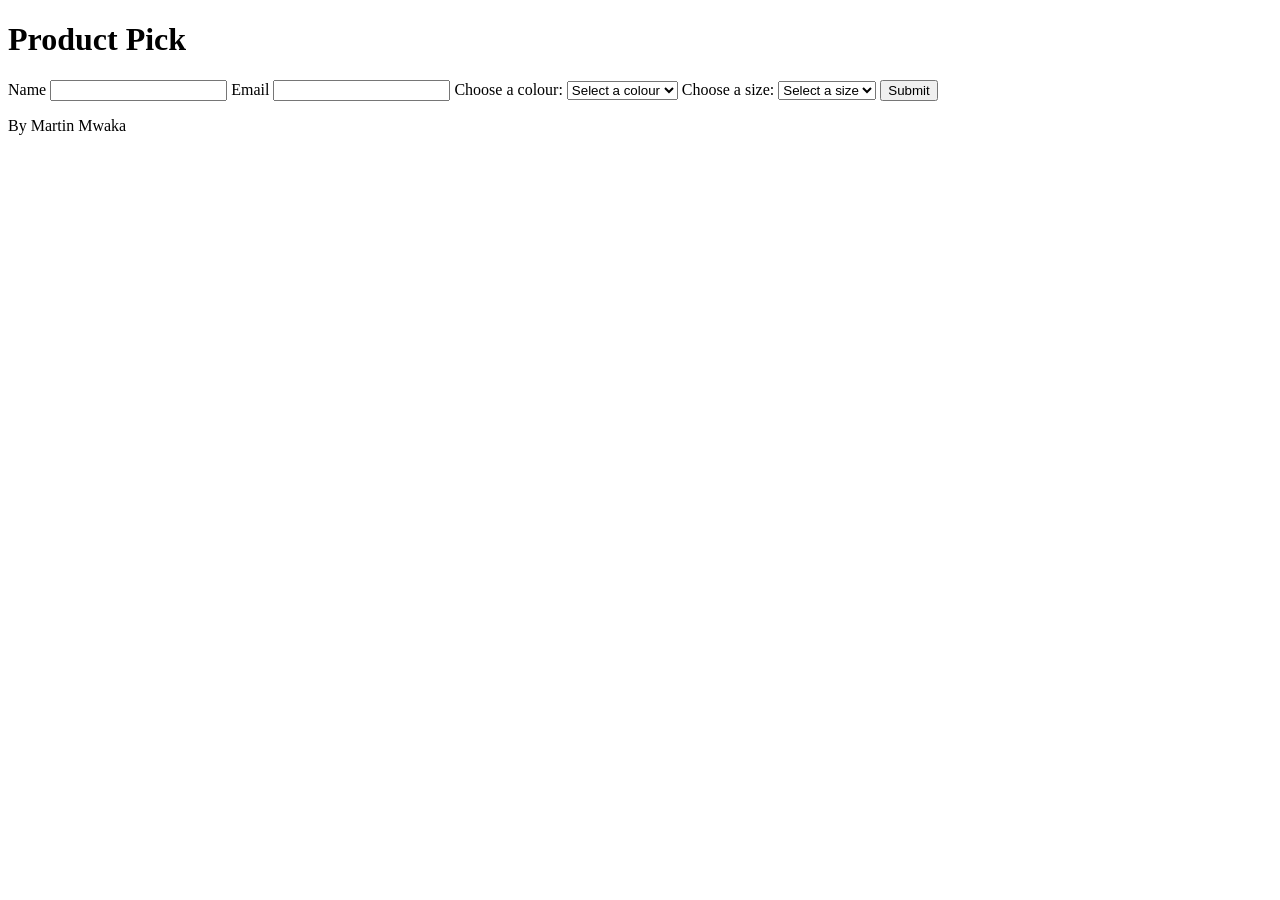
==== Form-Controls/index.html @ a18892fb "add fields to form" ====
<!DOCTYPE html>
<html lang="en">
  <head>
    <meta charset="utf-8" >
    <meta http-equiv="X-UA-Compatible" content="IE=edge" >
    <title>My form exercise</title>
    <meta name="description" content="" >
    <meta name="viewport" content="width=device-width, initial-scale=1" >
  </head>
  <body>
    <header>
      <h1>Product Pick</h1>
    </header>
    <main>
      <form>
        <!-- Add input for name - required and validate -->
        <label>
          Name
          <input type="text" name="name" required>
        </label>
        <label>
        <!-- Add input for email - required and validate -->
          Email
          <input type="email" name="email" required>
        </label>
        <!-- Drop down list of 3 colours (green, blue, red) - required -->
        <label for="colour">Choose a colour:</label>
        <select name="colour" id="colour" required>
          <option value="" disabled selected>Select a colour</option>
          <option value="red">Red</option>
          <option value="green">Green</option>
          <option value="blue">Blue</option>
        </select>
        <!-- Drop down list of 6 sizes (XS, S, M, L, XL, XXL) - required -->
        <label for="size">Choose a size:</label>
        <select name="size" id="size" required>
          <option value="" disabled selected>Select a size</option>
          <option value="xs">XS</option>
          <option value="s">S</option>
          <option value="m">M</option>
          <option value="l">L</option>
          <option value="xl">XL</option>
          <option value="xxl">XXL</option>
        </select>
        <button type="submit">Submit</button>
      </form>
    </main>
    <footer>
      <!-- change to your name-->
      <p>By Martin Mwaka</p>
    </footer>
  </body>
</html>
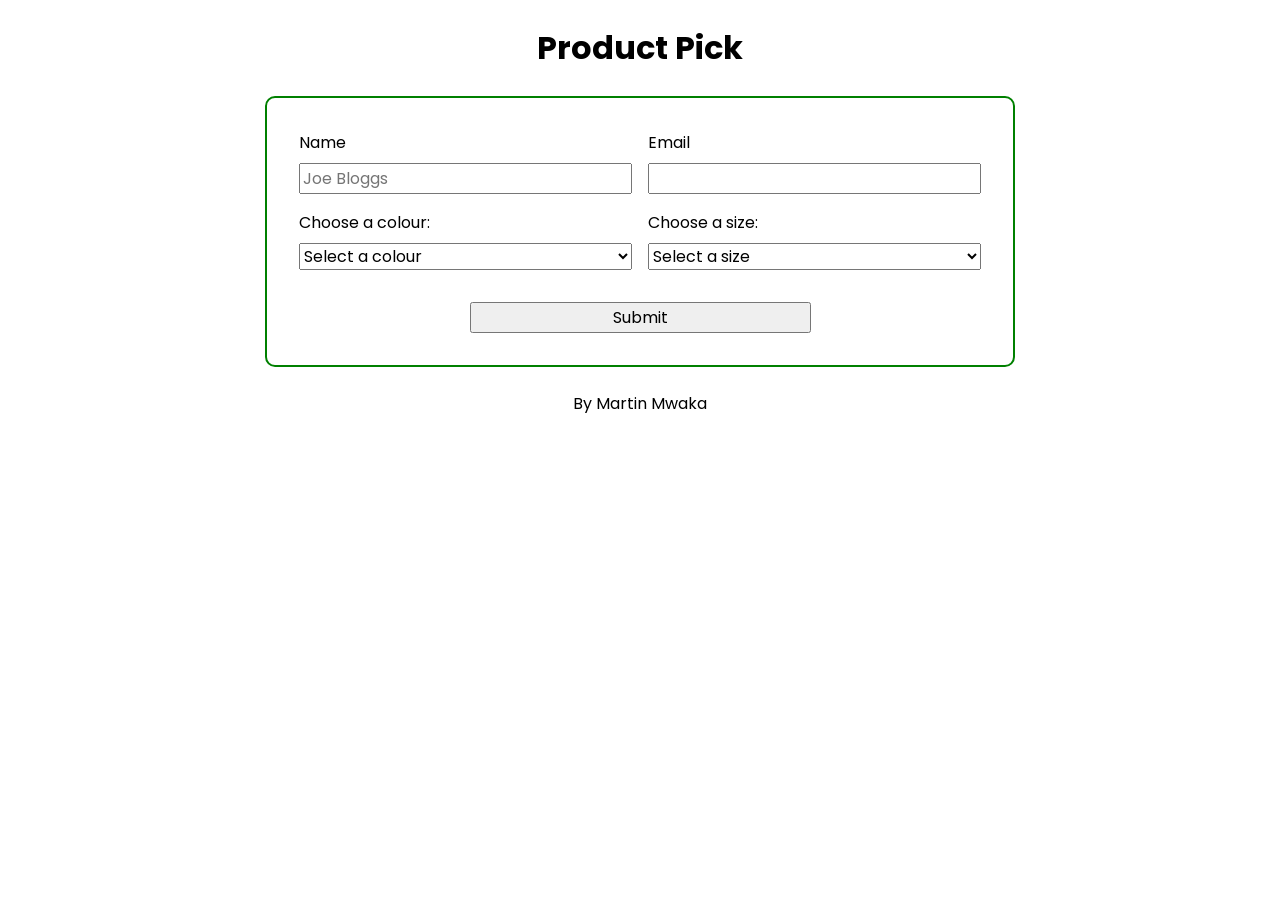
==== commit ef44f77c: "update html and add style.css" ====
--- a/Form-Controls/index.html
+++ b/Form-Controls/index.html
@@ -6,43 +6,52 @@
     <title>My form exercise</title>
     <meta name="description" content="" >
     <meta name="viewport" content="width=device-width, initial-scale=1" >
+    <link rel="preconnect" href="https://fonts.googleapis.com">
+    <link rel="preconnect" href="https://fonts.gstatic.com" crossorigin>
+    <link href="https://fonts.googleapis.com/css2?family=Poppins:ital,wght@0,100;0,200;0,300;0,400;0,500;0,600;0,700;0,800;0,900;1,100;1,200;1,300;1,400;1,500;1,600;1,700;1,800;1,900&display=swap" rel="stylesheet">
+    <link rel="stylesheet" href="style.css">
   </head>
   <body>
     <header>
       <h1>Product Pick</h1>
     </header>
     <main>
-      <form>
-        <!-- Add input for name - required and validate -->
-        <label>
-          Name
-          <input type="text" name="name" required>
-        </label>
-        <label>
+      <form> 
+        <div class="form-group">
+           <!-- Add input for name - required and validate -->
+          <label for="name">Name</label>
+          <input type="text" id="name" placeholder="Joe Bloggs" required>
+        </div>
+        <div class="form-group">
         <!-- Add input for email - required and validate -->
-          Email
-          <input type="email" name="email" required>
-        </label>
-        <!-- Drop down list of 3 colours (green, blue, red) - required -->
-        <label for="colour">Choose a colour:</label>
-        <select name="colour" id="colour" required>
-          <option value="" disabled selected>Select a colour</option>
-          <option value="red">Red</option>
-          <option value="green">Green</option>
-          <option value="blue">Blue</option>
-        </select>
-        <!-- Drop down list of 6 sizes (XS, S, M, L, XL, XXL) - required -->
-        <label for="size">Choose a size:</label>
-        <select name="size" id="size" required>
-          <option value="" disabled selected>Select a size</option>
-          <option value="xs">XS</option>
-          <option value="s">S</option>
-          <option value="m">M</option>
-          <option value="l">L</option>
-          <option value="xl">XL</option>
-          <option value="xxl">XXL</option>
-        </select>
-        <button type="submit">Submit</button>
+          <label for="email">Email</label>
+          <input type="email" id="email" required>
+        </div>
+        <div class="form-group">
+          <!-- Drop down list of 3 colours (green, blue, red) - required -->
+          <label for="colour">Choose a colour:</label>
+          <select name="colour" id="colour" required>
+            <option value="" disabled selected>Select a colour</option>
+            <option value="red">Red</option>
+            <option value="green">Green</option>
+            <option value="blue">Blue</option>
+          </select>
+        </div>
+
+       <div class="form-group">
+         <!-- Drop down list of 6 sizes (XS, S, M, L, XL, XXL) - required -->
+          <label for="size">Choose a size:</label>
+          <select name="size" id="size" required>
+            <option value="" disabled selected>Select a size</option>
+            <option value="xs">XS</option>
+            <option value="s">S</option>
+            <option value="m">M</option>
+            <option value="l">L</option>
+            <option value="xl">XL</option>
+            <option value="xxl">XXL</option>
+          </select>
+       </div>
+        <button type="submit" id="submit-btn">Submit</button>
       </form>
     </main>
     <footer>
--- a/Form-Controls/style.css
+++ b/Form-Controls/style.css
@@ -0,0 +1,66 @@
+* {
+  box-sizing: border-box;
+  margin: 0;
+}
+
+input,
+button,
+select,
+textarea {
+  font: inherit;
+}
+
+input {
+  width: 100%;
+  /* height: 3rem; */
+}
+
+form button {
+  margin-top: 1rem;
+  grid-column: 1 / -1;
+  justify-self: center;
+  width: 100%;
+  @media(width > 550px) {
+    width: 50%;
+  }
+}
+
+form {
+  display: grid;
+  gap: 1rem;
+  border: 2px solid green;
+  padding: 2rem;
+  border-radius: 10px;
+
+  @media (width > 720px) {
+    grid-template-columns: 1fr 1fr;
+
+    #submit-btn, header, footer {
+      align-items: center;
+    }
+
+  }
+}
+
+.form-group {
+  display: grid;
+  gap: 0.5em;
+}
+
+body {
+  font-family: "Poppins", sans-serif;
+  /* font-weight: 00; */
+  font-style: normal;
+}
+
+main, header, footer {
+  margin: auto;
+  width: 90%;
+  max-width: 750px;
+}
+
+header h1, footer p {
+  text-align: center;
+  margin: 1.5rem;
+}
+
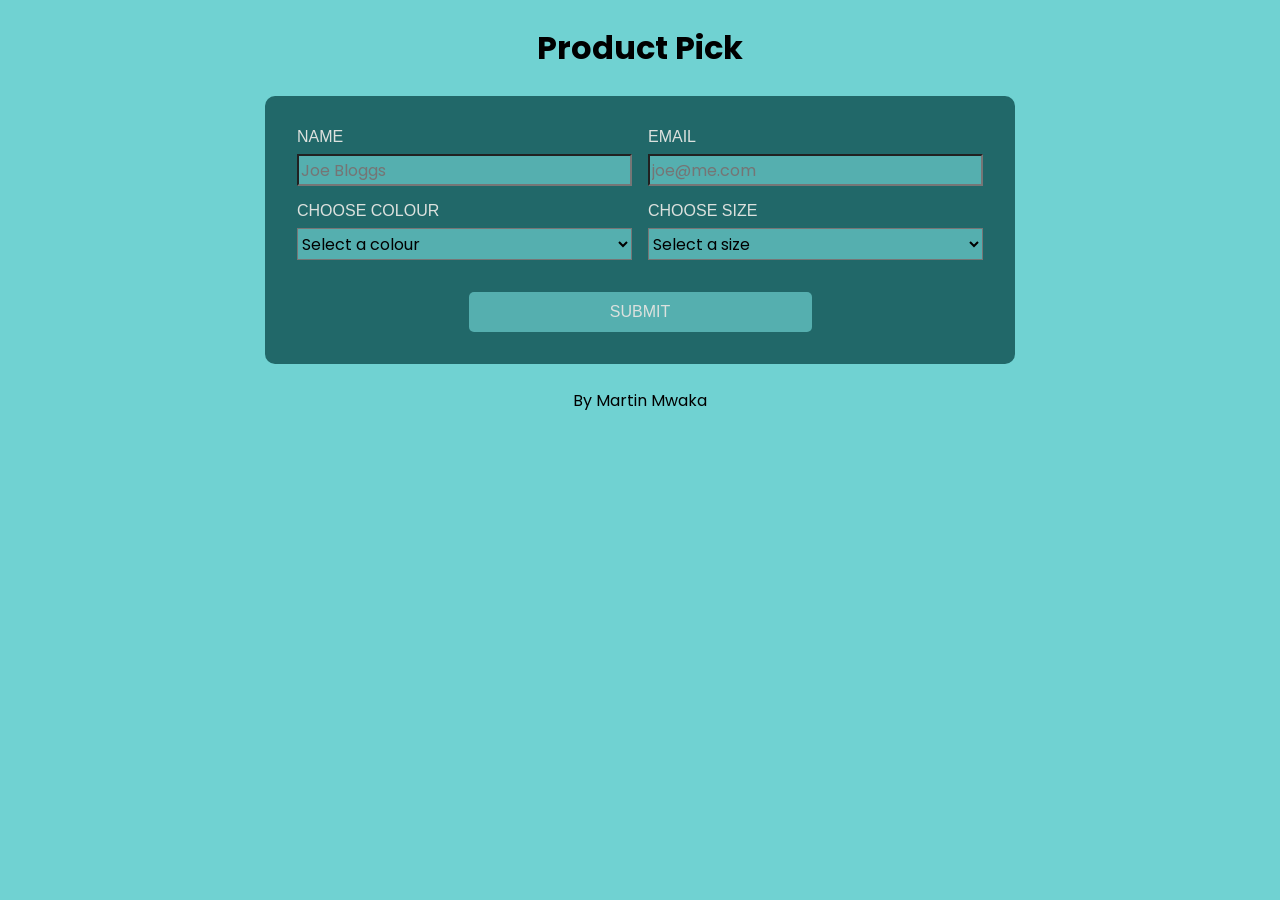
==== commit 62005c60: "add colour styles" ====
--- a/Form-Controls/index.html
+++ b/Form-Controls/index.html
@@ -25,11 +25,11 @@
         <div class="form-group">
         <!-- Add input for email - required and validate -->
           <label for="email">Email</label>
-          <input type="email" id="email" required>
+          <input type="email" id="email" placeholder="joe@me.com" required>
         </div>
         <div class="form-group">
           <!-- Drop down list of 3 colours (green, blue, red) - required -->
-          <label for="colour">Choose a colour:</label>
+          <label for="colour">Choose colour</label>
           <select name="colour" id="colour" required>
             <option value="" disabled selected>Select a colour</option>
             <option value="red">Red</option>
@@ -40,7 +40,7 @@
 
        <div class="form-group">
          <!-- Drop down list of 6 sizes (XS, S, M, L, XL, XXL) - required -->
-          <label for="size">Choose a size:</label>
+          <label for="size">Choose size</label>
           <select name="size" id="size" required>
             <option value="" disabled selected>Select a size</option>
             <option value="xs">XS</option>
--- a/Form-Controls/style.css
+++ b/Form-Controls/style.css
@@ -3,32 +3,62 @@
   margin: 0;
 }
 
+:root {
+  /* font colours */
+  --clr-font-base: #DCE1DE;
+  /* background colours */
+  --clr-bg-base: #216869;
+  --clr-bg-accent1: #3B8C88; /* 20% lighter */
+  --clr-bg-accent2: #55AFAF; /* 40% lighter */
+  --clr-bg-accent3: #70D2D2; /* 60% lighter */
+  --clr-bg-dark1: #1A5354; /* 40% darker */
+}
+
 input,
 button,
-select,
-textarea {
+select {
   font: inherit;
 }
 
-input {
+label {
+  text-transform: uppercase;
+  color: var(--clr-font-base);
+  font-weight: 500;
+}
+
+input, select {
   width: 100%;
-  /* height: 3rem; */
+  height: 2rem;
+  background-color: var(--clr-bg-accent2);
 }
 
 form button {
+  text-transform: uppercase;
+  background-color: var(--clr-bg-accent2);
+  color: var(--clr-font-base);
+  font-weight: 500;
   margin-top: 1rem;
+  height: 2.5rem;
+  border: none;
+  border-radius: 5px;
   grid-column: 1 / -1;
   justify-self: center;
   width: 100%;
+
   @media(width > 550px) {
     width: 50%;
   }
 }
 
+form button:hover {
+  background-color: var(--clr-bg-accent3);
+}
+
 form {
   display: grid;
+  min-width: 350px;
   gap: 1rem;
-  border: 2px solid green;
+  background-color: var(--clr-bg-base);
   padding: 2rem;
   border-radius: 10px;
 
@@ -49,8 +79,8 @@
 
 body {
   font-family: "Poppins", sans-serif;
-  /* font-weight: 00; */
   font-style: normal;
+  background-color: var(--clr-bg-accent3);
 }
 
 main, header, footer {
